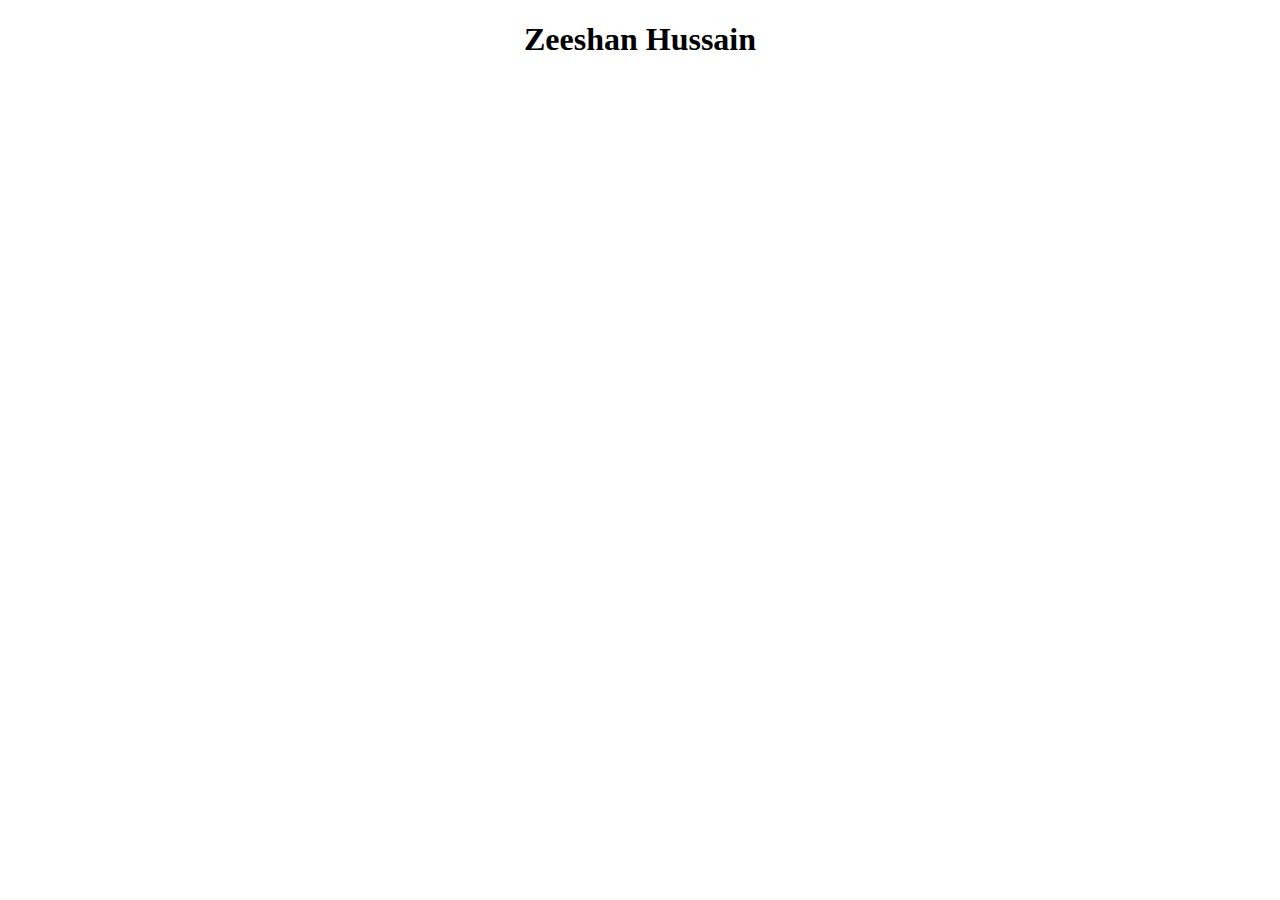
==== index.html @ 2e137237 "changes in headline" ====
<!DOCTYPE html>
<html lang="en" dir="ltr">
  <head>
    <meta charset="utf-8">
    <title>My first Page</title>
  </head>
  <body>
    <h1 style="text-align: center;">Zeeshan Hussain</h1>
  </body>
</html>
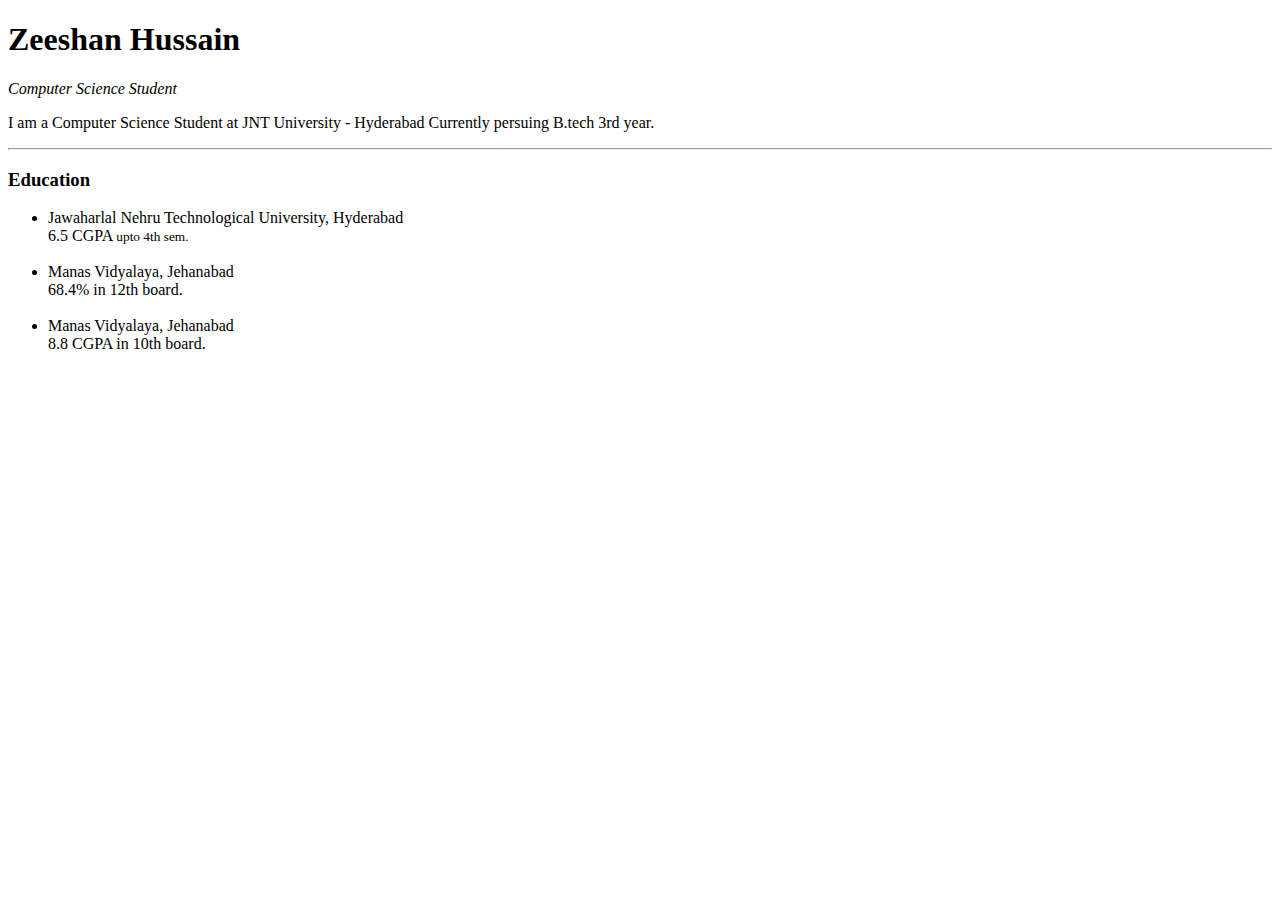
==== commit 6be28871: "Added Bio and Education" ====
--- a/index.html
+++ b/index.html
@@ -1,10 +1,39 @@
 <!DOCTYPE html>
 <html lang="en" dir="ltr">
-  <head>
-    <meta charset="utf-8">
-    <title>My first Page</title>
-  </head>
-  <body>
-    <h1 style="text-align: center;">Zeeshan Hussain</h1>
-  </body>
+
+<head>
+  <meta charset="utf-8">
+  <title>Zeeshan's Personal Site</title>
+</head>
+
+<body>
+  <h1>Zeeshan Hussain</h1>
+  <p><em>Computer Science Student</em></p>
+  <p>
+    I am a Computer Science Student at JNT University - Hyderabad
+    Currently persuing B.tech 3rd year.
+  </p>
+  <hr>
+  <h3>
+    Education <br>
+  </h3>
+  <ul>
+    <li>
+      Jawaharlal Nehru Technological University, Hyderabad <br>
+      6.5 CGPA <small>upto 4th sem.</small> <br>
+    </li>
+    <br>
+    <li>
+      Manas Vidyalaya, Jehanabad <br>
+      68.4% in 12th board. <br>
+    </li>
+    <br>
+    <li>
+      Manas Vidyalaya, Jehanabad <br>
+      8.8 CGPA in 10th board. <br>
+    </li>
+    <br>
+  </ul>
+</body>
+
 </html>
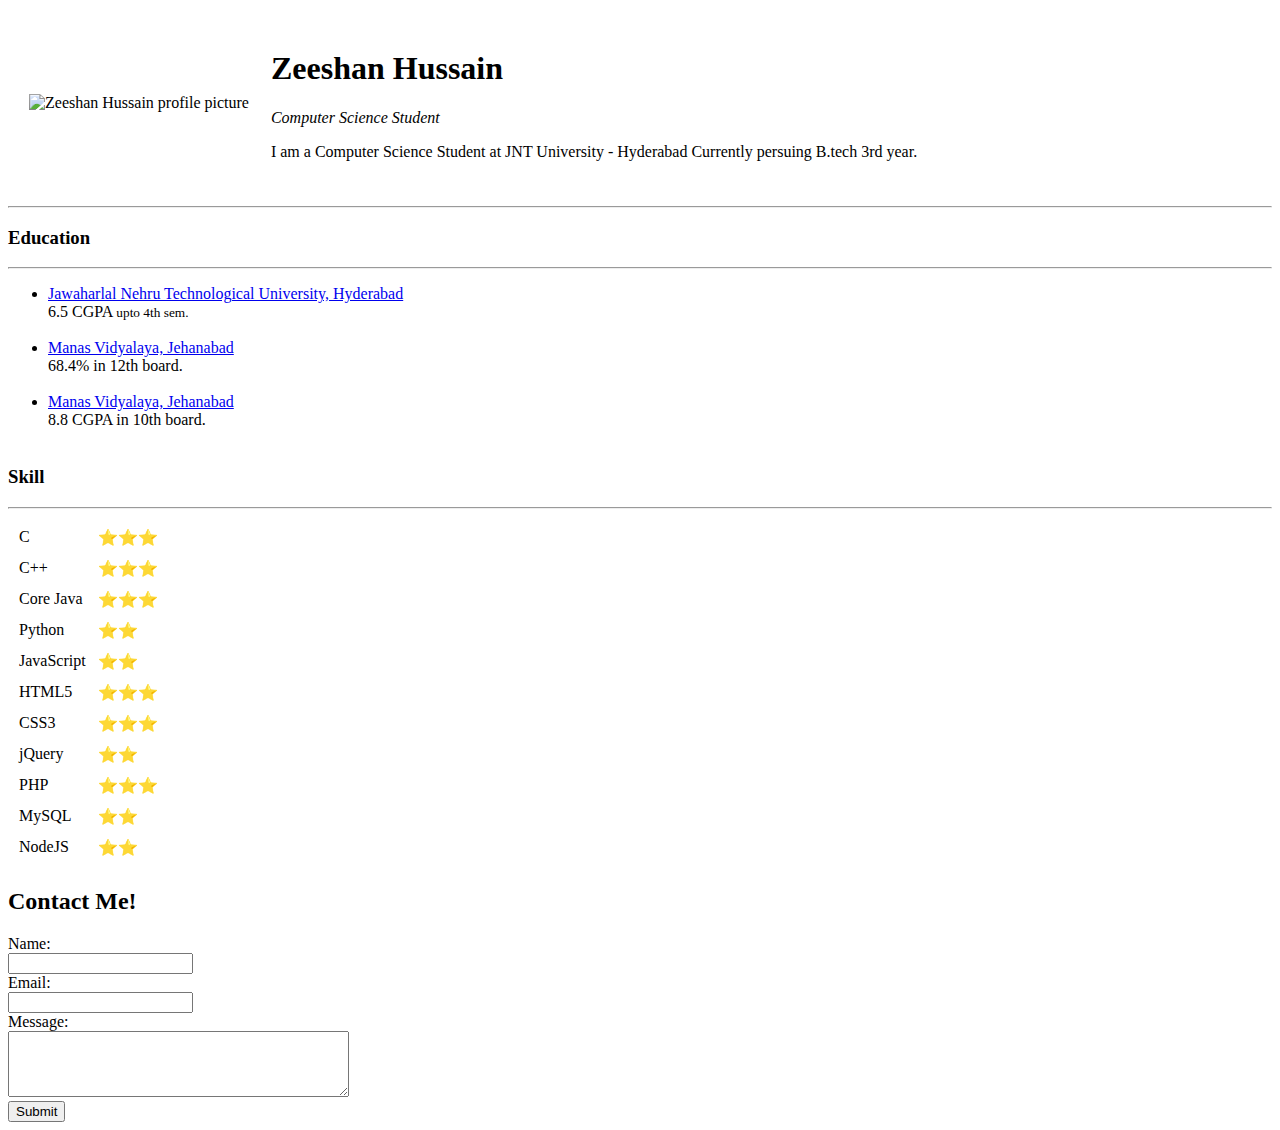
==== commit d55792c8: "Contact block added" ====
--- a/index.html
+++ b/index.html
@@ -7,33 +7,105 @@
 </head>
 
 <body>
-  <h1>Zeeshan Hussain</h1>
-  <p><em>Computer Science Student</em></p>
-  <p>
-    I am a Computer Science Student at JNT University - Hyderabad
-    Currently persuing B.tech 3rd year.
-  </p>
+  <table cellspacing="20">
+    <tr>
+      <td><img src="zeeshan.jpg" alt="Zeeshan Hussain profile picture"></td>
+      <td>
+        <h1>Zeeshan Hussain</h1>
+        <p><em>Computer Science Student</em></p>
+        <p>
+          I am a Computer Science Student at JNT University - Hyderabad
+          Currently persuing B.tech 3rd year.
+        </p>
+      </td>
+    </tr>
+  </table>
+
   <hr>
   <h3>
     Education <br>
   </h3>
+  <hr>
   <ul>
     <li>
-      Jawaharlal Nehru Technological University, Hyderabad <br>
+      <a href="http://jntuh.ac.in">Jawaharlal Nehru Technological University, Hyderabad</a>
+      <br>
       6.5 CGPA <small>upto 4th sem.</small> <br>
     </li>
     <br>
     <li>
-      Manas Vidyalaya, Jehanabad <br>
+      <a href="http://manasvidyalaya.com">Manas Vidyalaya, Jehanabad</a> <br>
       68.4% in 12th board. <br>
     </li>
     <br>
     <li>
-      Manas Vidyalaya, Jehanabad <br>
+      <a href="http://manasvidyalaya.com">Manas Vidyalaya, Jehanabad</a> <br>
       8.8 CGPA in 10th board. <br>
     </li>
     <br>
   </ul>
+  <h3>Skill</h3>
+  <hr>
+  <table cellspacing="10">
+    <tr>
+      <td>C</td>
+      <td>⭐⭐⭐</td>
+    </tr>
+
+    <tr>
+      <td>C++</td>
+      <td>⭐⭐⭐</td>
+    </tr>
+    <tr>
+      <td>Core Java</td>
+      <td>⭐⭐⭐</td>
+    </tr>
+    <tr>
+      <td>Python</td>
+      <td>⭐⭐</td>
+    </tr>
+    <tr>
+      <td>JavaScript</td>
+      <td>⭐⭐</td>
+    </tr>
+    <tr>
+      <td>HTML5</td>
+      <td>⭐⭐⭐</td>
+    </tr>
+    <tr>
+      <td>CSS3</td>
+      <td>⭐⭐⭐</td>
+    </tr>
+    <tr>
+      <td>jQuery</td>
+      <td>⭐⭐</td>
+    </tr>
+    <tr>
+      <td>PHP</td>
+      <td>⭐⭐⭐</td>
+    </tr>
+    <tr>
+      <td>MySQL</td>
+      <td>⭐⭐</td>
+    </tr>
+    <tr>
+      <td>NodeJS</td>
+      <td>⭐⭐</td>
+    </tr>
+  </table>
+<footer>
+  <h2>Contact Me!</h2>
+  <form action="mailto:zeeshan1414@gmail.com" method="post" enctype="text/plain">
+    <label>Name:</label><br>
+    <input type="text" name="MyName"><br>
+    <label>Email:</label><br>
+    <input type="email" name="MyEmail"><br>
+    <label>Message:</label><br>
+    <textarea name="MyMessage" rows="4" cols="40"></textarea><br>
+    <input type="submit" name="Submit_Contact_Form">
+
+  </form>
+</footer>
 </body>
 
 </html>
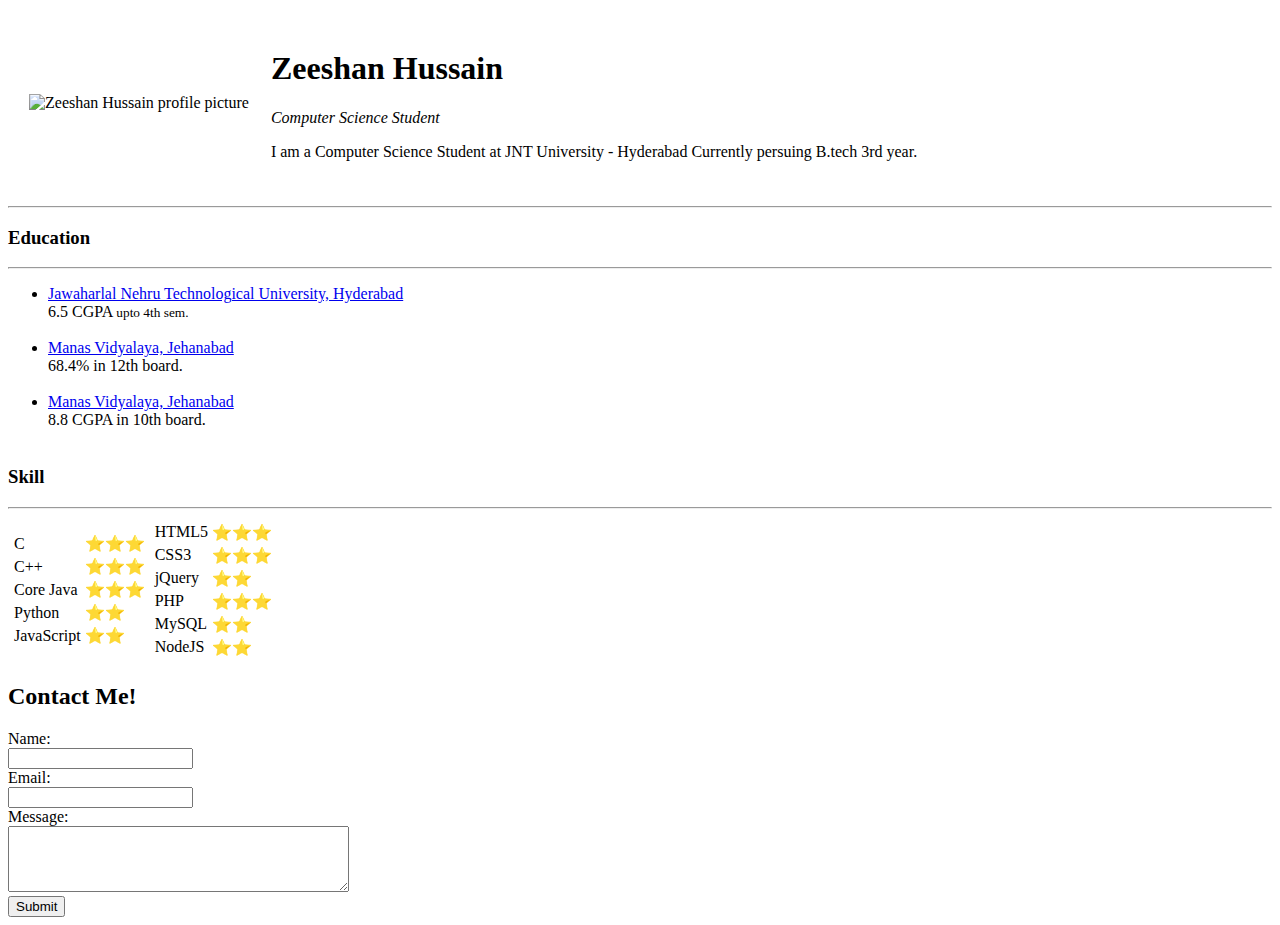
==== commit a8bd2cdb: "Skills list updated" ====
--- a/index.html
+++ b/index.html
@@ -9,7 +9,7 @@
 <body>
   <table cellspacing="20">
     <tr>
-      <td><img src="zeeshan.jpg" alt="Zeeshan Hussain profile picture"></td>
+      <td><img src="https://scontent.fhyd5-1.fna.fbcdn.net/v/t1.0-1/p160x160/18402886_1357367791019590_3144022052970702659_n.jpg?_nc_cat=106&_nc_ht=scontent.fhyd5-1.fna&oh=484f4d5be9b10e59d61c21406e611515&oe=5D21A234" alt="Zeeshan Hussain profile picture"></td>
       <td>
         <h1>Zeeshan Hussain</h1>
         <p><em>Computer Science Student</em></p>
@@ -46,66 +46,77 @@
   </ul>
   <h3>Skill</h3>
   <hr>
-  <table cellspacing="10">
+  <table>
     <tr>
-      <td>C</td>
-      <td>⭐⭐⭐</td>
-    </tr>
+      <td>
+        <table>
+          <tr>
+            <td>C</td>
+            <td>⭐⭐⭐</td>
+          </tr>
 
-    <tr>
-      <td>C++</td>
-      <td>⭐⭐⭐</td>
-    </tr>
-    <tr>
-      <td>Core Java</td>
-      <td>⭐⭐⭐</td>
-    </tr>
-    <tr>
-      <td>Python</td>
-      <td>⭐⭐</td>
-    </tr>
-    <tr>
-      <td>JavaScript</td>
-      <td>⭐⭐</td>
-    </tr>
-    <tr>
-      <td>HTML5</td>
-      <td>⭐⭐⭐</td>
-    </tr>
-    <tr>
-      <td>CSS3</td>
-      <td>⭐⭐⭐</td>
-    </tr>
-    <tr>
-      <td>jQuery</td>
-      <td>⭐⭐</td>
-    </tr>
-    <tr>
-      <td>PHP</td>
-      <td>⭐⭐⭐</td>
-    </tr>
-    <tr>
-      <td>MySQL</td>
-      <td>⭐⭐</td>
-    </tr>
-    <tr>
-      <td>NodeJS</td>
-      <td>⭐⭐</td>
+          <tr>
+            <td>C++</td>
+            <td>⭐⭐⭐</td>
+          </tr>
+          <tr>
+            <td>Core Java</td>
+            <td>⭐⭐⭐</td>
+          </tr>
+          <tr>
+            <td>Python</td>
+            <td>⭐⭐</td>
+          </tr>
+          <tr>
+            <td>JavaScript</td>
+            <td>⭐⭐</td>
+          </tr>
+
+        </table>
+      </td>
+      <td>
+        <table>
+          <tr>
+            <td>HTML5</td>
+            <td>⭐⭐⭐</td>
+          </tr>
+          <tr>
+            <td>CSS3</td>
+            <td>⭐⭐⭐</td>
+          </tr>
+          <tr>
+            <td>jQuery</td>
+            <td>⭐⭐</td>
+          </tr>
+          <tr>
+            <td>PHP</td>
+            <td>⭐⭐⭐</td>
+          </tr>
+          <tr>
+            <td>MySQL</td>
+            <td>⭐⭐</td>
+          </tr>
+          <tr>
+            <td>NodeJS</td>
+            <td>⭐⭐</td>
+          </tr>
+        </table>
     </tr>
   </table>
-<footer>
-  <h2>Contact Me!</h2>
-  <form action="mailto:zeeshan1414@gmail.com" method="post" enctype="text/plain">
-    <label>Name:</label><br>
-    <input type="text" name="MyName"><br>
-    <label>Email:</label><br>
-    <input type="email" name="MyEmail"><br>
-    <label>Message:</label><br>
-    <textarea name="MyMessage" rows="4" cols="40"></textarea><br>
-    <input type="submit" name="Submit_Contact_Form">
 
-  </form>
-</footer>
+  <footer>
+    <h2>Contact Me!</h2>
+    <form action="mailto:zeeshan1414@gmail.com" method="post" enctype="text/plain">
+      <label>Name:</label><br>
+      <input type="text" name="MyName"><br>
+      <label>Email:</label><br>
+      <input type="email" name="MyEmail"><br>
+      <label>Message:</label><br>
+      <textarea name="MyMessage" rows="4" cols="40"></textarea><br>
+      <input type="submit" name="Submit_Contact_Form">
+
+    </form>
+  </footer>
 </body>
 
 </html>
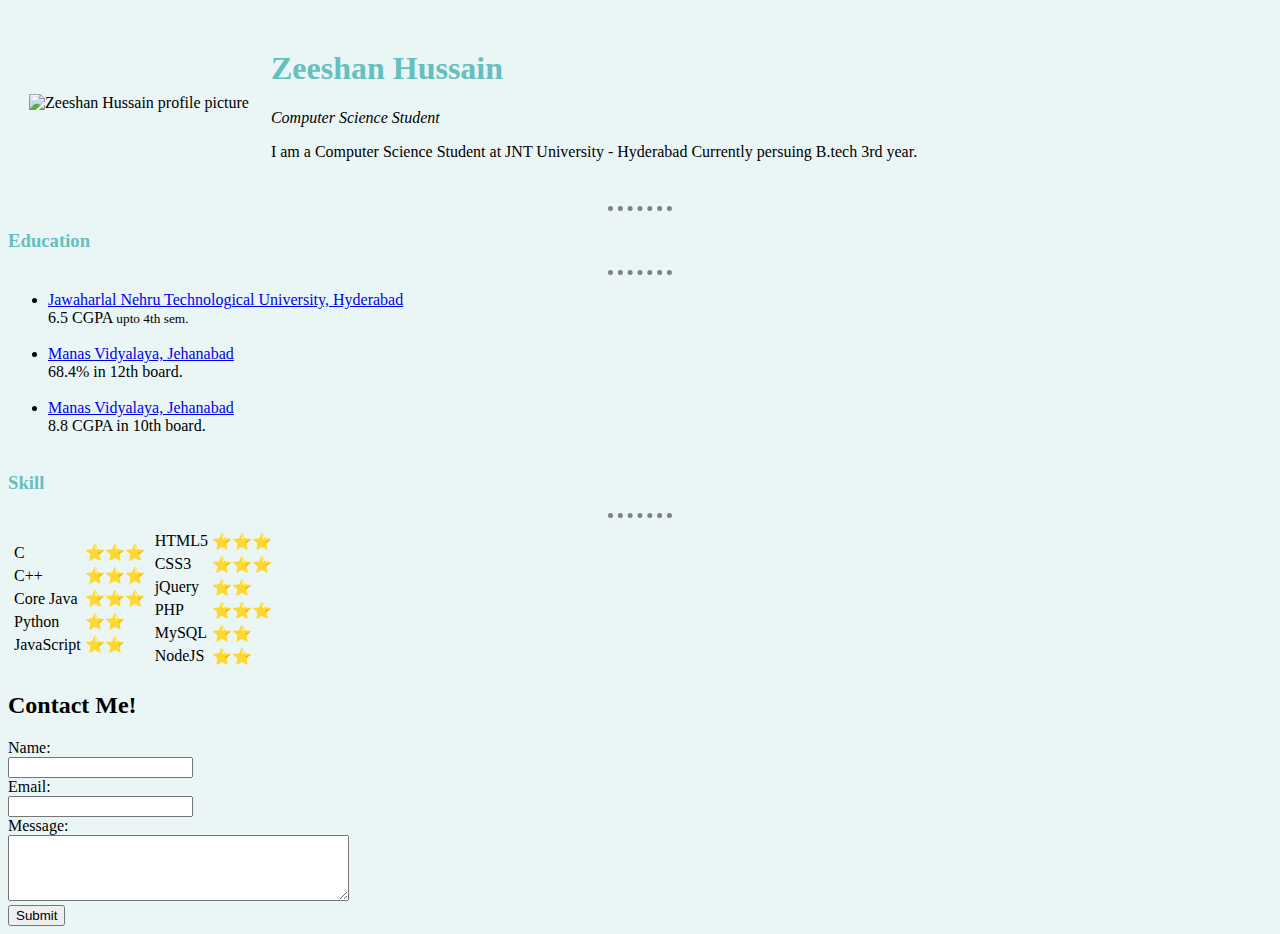
==== commit 5fb83631: "changed the background and h1 & h3" ====
--- a/index.html
+++ b/index.html
@@ -1,122 +1,131 @@
 <!DOCTYPE html>
 <html lang="en" dir="ltr">
+  <head>
+    <meta charset="utf-8" />
+    <title>Zeeshan's Personal Site</title>
+    <link rel="stylesheet" href="/css/styles.css" />
+  </head>
 
-<head>
-  <meta charset="utf-8">
-  <title>Zeeshan's Personal Site</title>
-</head>
+  <body>
+    <table cellspacing="20">
+      <tr>
+        <td>
+          <img
+            src="https://scontent.fhyd5-1.fna.fbcdn.net/v/t1.0-1/p160x160/18402886_1357367791019590_3144022052970702659_n.jpg?_nc_cat=106&_nc_ht=scontent.fhyd5-1.fna&oh=484f4d5be9b10e59d61c21406e611515&oe=5D21A234"
+            alt="Zeeshan Hussain profile picture"
+          />
+        </td>
+        <td>
+          <h1>Zeeshan Hussain</h1>
+          <p><em>Computer Science Student</em></p>
+          <p>
+            I am a Computer Science Student at JNT University - Hyderabad
+            Currently persuing B.tech 3rd year.
+          </p>
+        </td>
+      </tr>
+    </table>
 
-<body>
-  <table cellspacing="20">
-    <tr>
-      <td><img src="https://scontent.fhyd5-1.fna.fbcdn.net/v/t1.0-1/p160x160/18402886_1357367791019590_3144022052970702659_n.jpg?_nc_cat=106&_nc_ht=scontent.fhyd5-1.fna&oh=484f4d5be9b10e59d61c21406e611515&oe=5D21A234" alt="Zeeshan Hussain profile picture"></td>
-      <td>
-        <h1>Zeeshan Hussain</h1>
-        <p><em>Computer Science Student</em></p>
-        <p>
-          I am a Computer Science Student at JNT University - Hyderabad
-          Currently persuing B.tech 3rd year.
-        </p>
-      </td>
-    </tr>
-  </table>
+    <hr />
+    <h3>Education <br /></h3>
+    <hr />
+    <ul>
+      <li>
+        <a href="http://jntuh.ac.in"
+          >Jawaharlal Nehru Technological University, Hyderabad</a
+        >
+        <br />
+        6.5 CGPA <small>upto 4th sem.</small> <br />
+      </li>
+      <br />
+      <li>
+        <a href="http://manasvidyalaya.com">Manas Vidyalaya, Jehanabad</a>
+        <br />
+        68.4% in 12th board. <br />
+      </li>
+      <br />
+      <li>
+        <a href="http://manasvidyalaya.com">Manas Vidyalaya, Jehanabad</a>
+        <br />
+        8.8 CGPA in 10th board. <br />
+      </li>
+      <br />
+    </ul>
+    <h3>Skill</h3>
+    <hr />
+    <table>
+      <tr>
+        <td>
+          <table>
+            <tr>
+              <td>C</td>
+              <td>⭐⭐⭐</td>
+            </tr>
 
-  <hr>
-  <h3>
-    Education <br>
-  </h3>
-  <hr>
-  <ul>
-    <li>
-      <a href="http://jntuh.ac.in">Jawaharlal Nehru Technological University, Hyderabad</a>
-      <br>
-      6.5 CGPA <small>upto 4th sem.</small> <br>
-    </li>
-    <br>
-    <li>
-      <a href="http://manasvidyalaya.com">Manas Vidyalaya, Jehanabad</a> <br>
-      68.4% in 12th board. <br>
-    </li>
-    <br>
-    <li>
-      <a href="http://manasvidyalaya.com">Manas Vidyalaya, Jehanabad</a> <br>
-      8.8 CGPA in 10th board. <br>
-    </li>
-    <br>
-  </ul>
-  <h3>Skill</h3>
-  <hr>
-  <table>
-    <tr>
-      <td>
-        <table>
-          <tr>
-            <td>C</td>
-            <td>⭐⭐⭐</td>
-          </tr>
+            <tr>
+              <td>C++</td>
+              <td>⭐⭐⭐</td>
+            </tr>
+            <tr>
+              <td>Core Java</td>
+              <td>⭐⭐⭐</td>
+            </tr>
+            <tr>
+              <td>Python</td>
+              <td>⭐⭐</td>
+            </tr>
+            <tr>
+              <td>JavaScript</td>
+              <td>⭐⭐</td>
+            </tr>
+          </table>
+        </td>
+        <td>
+          <table>
+            <tr>
+              <td>HTML5</td>
+              <td>⭐⭐⭐</td>
+            </tr>
+            <tr>
+              <td>CSS3</td>
+              <td>⭐⭐⭐</td>
+            </tr>
+            <tr>
+              <td>jQuery</td>
+              <td>⭐⭐</td>
+            </tr>
+            <tr>
+              <td>PHP</td>
+              <td>⭐⭐⭐</td>
+            </tr>
+            <tr>
+              <td>MySQL</td>
+              <td>⭐⭐</td>
+            </tr>
+            <tr>
+              <td>NodeJS</td>
+              <td>⭐⭐</td>
+            </tr>
+          </table>
+        </td>
+      </tr>
+    </table>
 
-          <tr>
-            <td>C++</td>
-            <td>⭐⭐⭐</td>
-          </tr>
-          <tr>
-            <td>Core Java</td>
-            <td>⭐⭐⭐</td>
-          </tr>
-          <tr>
-            <td>Python</td>
-            <td>⭐⭐</td>
-          </tr>
-          <tr>
-            <td>JavaScript</td>
-            <td>⭐⭐</td>
-          </tr>
-
-        </table>
-      </td>
-      <td>
-        <table>
-          <tr>
-            <td>HTML5</td>
-            <td>⭐⭐⭐</td>
-          </tr>
-          <tr>
-            <td>CSS3</td>
-            <td>⭐⭐⭐</td>
-          </tr>
-          <tr>
-            <td>jQuery</td>
-            <td>⭐⭐</td>
-          </tr>
-          <tr>
-            <td>PHP</td>
-            <td>⭐⭐⭐</td>
-          </tr>
-          <tr>
-            <td>MySQL</td>
-            <td>⭐⭐</td>
-          </tr>
-          <tr>
-            <td>NodeJS</td>
-            <td>⭐⭐</td>
-          </tr>
-        </table>
-    </tr>
-  </table>
-
-  <footer>
-    <h2>Contact Me!</h2>
-    <form action="mailto:zeeshan1414@gmail.com" method="post" enctype="text/plain">
-      <label>Name:</label><br>
-      <input type="text" name="MyName"><br>
-      <label>Email:</label><br>
-      <input type="email" name="MyEmail"><br>
-      <label>Message:</label><br>
-      <textarea name="MyMessage" rows="4" cols="40"></textarea><br>
-      <input type="submit" name="Submit_Contact_Form">
-
-    </form>
-  </footer>
-</body>
-
+    <footer>
+      <h2>Contact Me!</h2>
+      <form
+        action="mailto:zeeshan1414@gmail.com"
+        method="post"
+        enctype="text/plain"
+      >
+        <label>Name:</label><br />
+        <input type="text" name="MyName" /><br />
+        <label>Email:</label><br />
+        <input type="email" name="MyEmail" /><br />
+        <label>Message:</label><br />
+        <textarea name="MyMessage" rows="4" cols="40"></textarea><br />
+        <input type="submit" name="Submit_Contact_Form" />
+      </form>
+    </footer>
+  </body>
 </html>
--- a/css/styles.css
+++ b/css/styles.css
@@ -0,0 +1,17 @@
+body {
+  background-color: #eaf6f6;
+}
+hr {
+  border-style: dotted none none;
+  width: 5%;
+  border-color: grey;
+  border-width: 5px;
+}
+
+h1 {
+  color: #66bfbf;
+}
+
+h3 {
+  color: #66bfbf;
+}
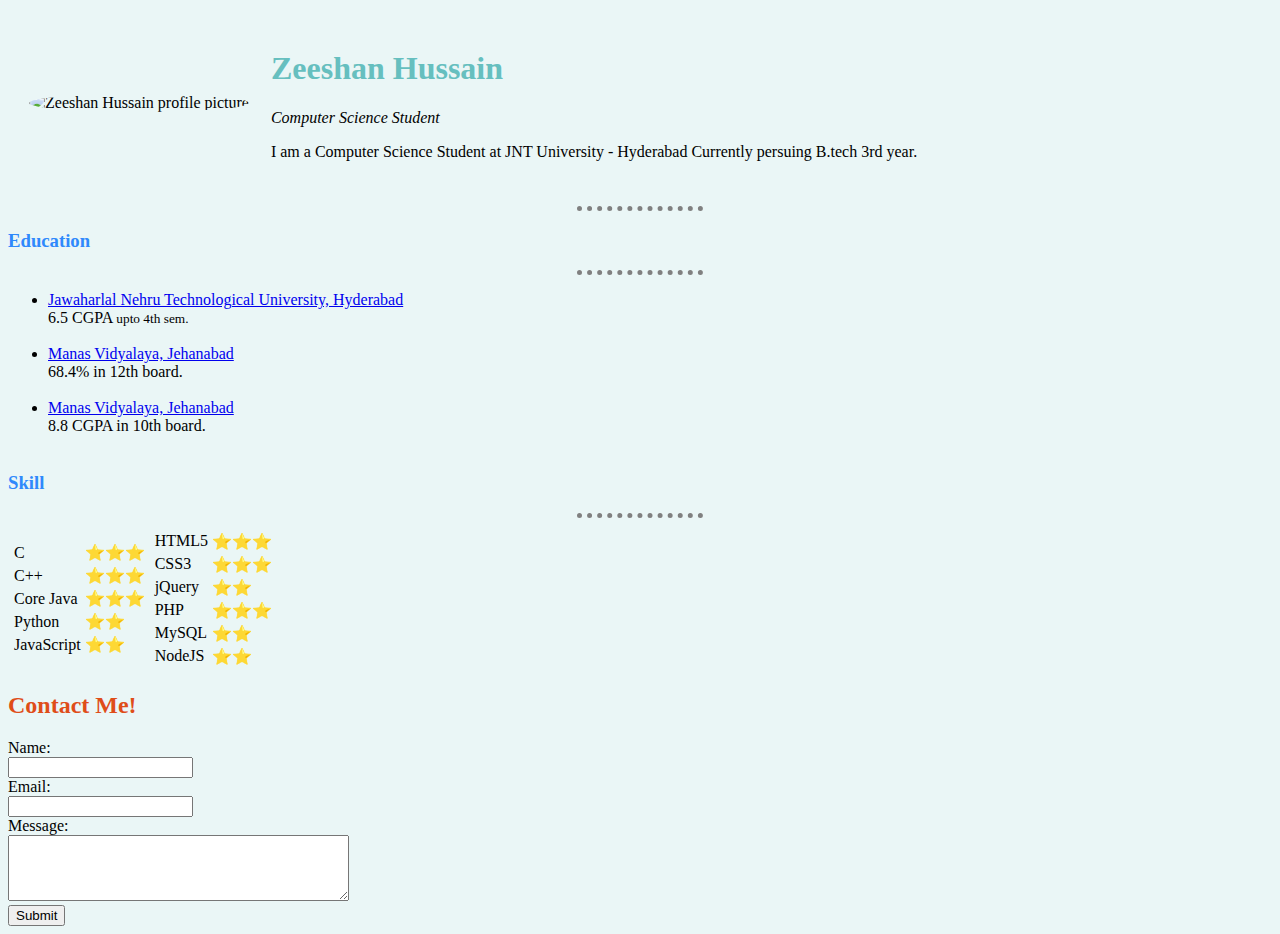
==== commit 17de4ecf: "minor changes in styling" ====
--- a/index.html
+++ b/index.html
@@ -11,6 +11,7 @@
       <tr>
         <td>
           <img
+            id="profile-pic"
             src="https://scontent.fhyd5-1.fna.fbcdn.net/v/t1.0-1/p160x160/18402886_1357367791019590_3144022052970702659_n.jpg?_nc_cat=106&_nc_ht=scontent.fhyd5-1.fna&oh=484f4d5be9b10e59d61c21406e611515&oe=5D21A234"
             alt="Zeeshan Hussain profile picture"
           />
@@ -112,7 +113,7 @@
     </table>
 
     <footer>
-      <h2>Contact Me!</h2>
+      <h2 id="contact-me">Contact Me!</h2>
       <form
         action="mailto:zeeshan1414@gmail.com"
         method="post"
--- a/css/styles.css
+++ b/css/styles.css
@@ -1,9 +1,11 @@
+/******************************** TAG SELECTORS ***************************/
+
 body {
   background-color: #eaf6f6;
 }
 hr {
   border-style: dotted none none;
-  width: 5%;
+  width: 10%;
   border-color: grey;
   border-width: 5px;
 }
@@ -13,5 +15,20 @@
 }
 
 h3 {
-  color: #66bfbf;
+  color: #2f89fc;
 }
+
+a:hover {
+  color: blueviolet;
+}
+
+/************************ CLASS SELECTORS ***********************/
+
+/************************ ID SELECTORS ************************/
+#profile-pic {
+  border-radius: 100%;
+}
+
+#contact-me {
+  color: #df4d19;
+}
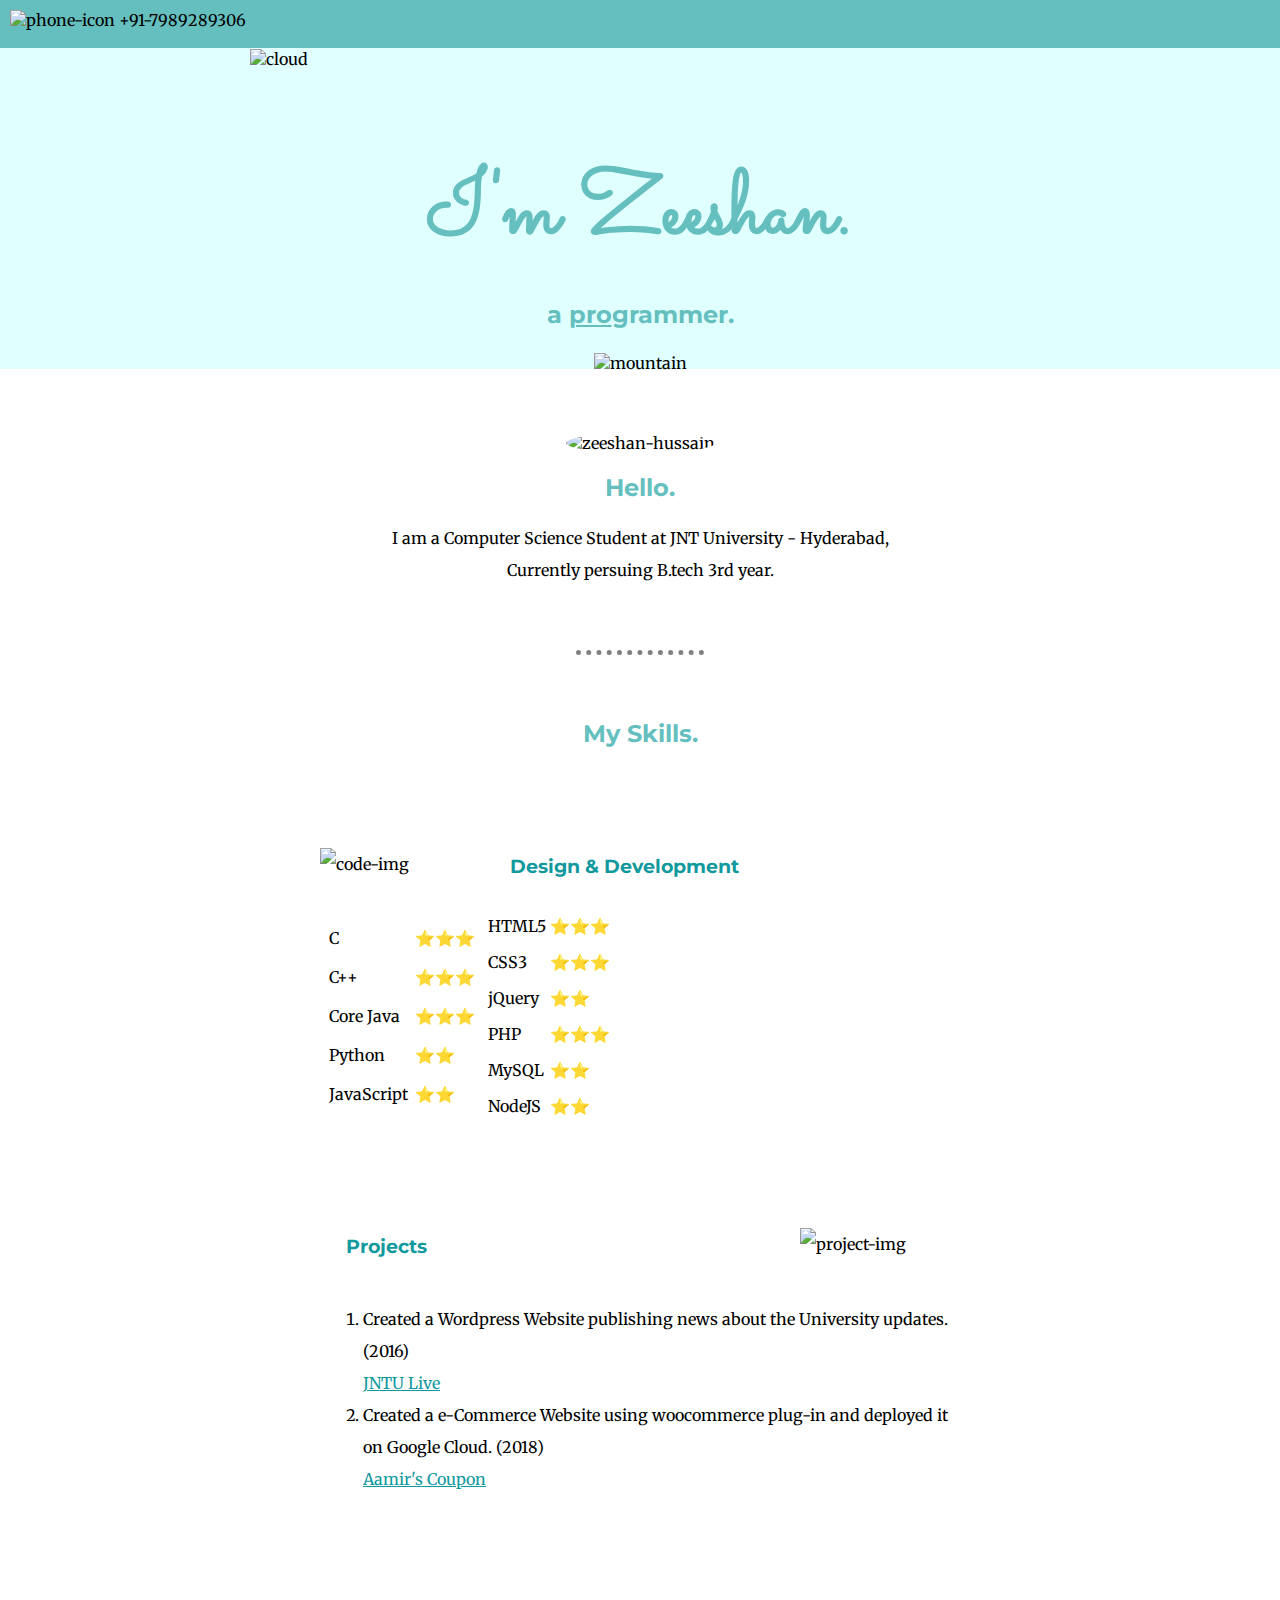
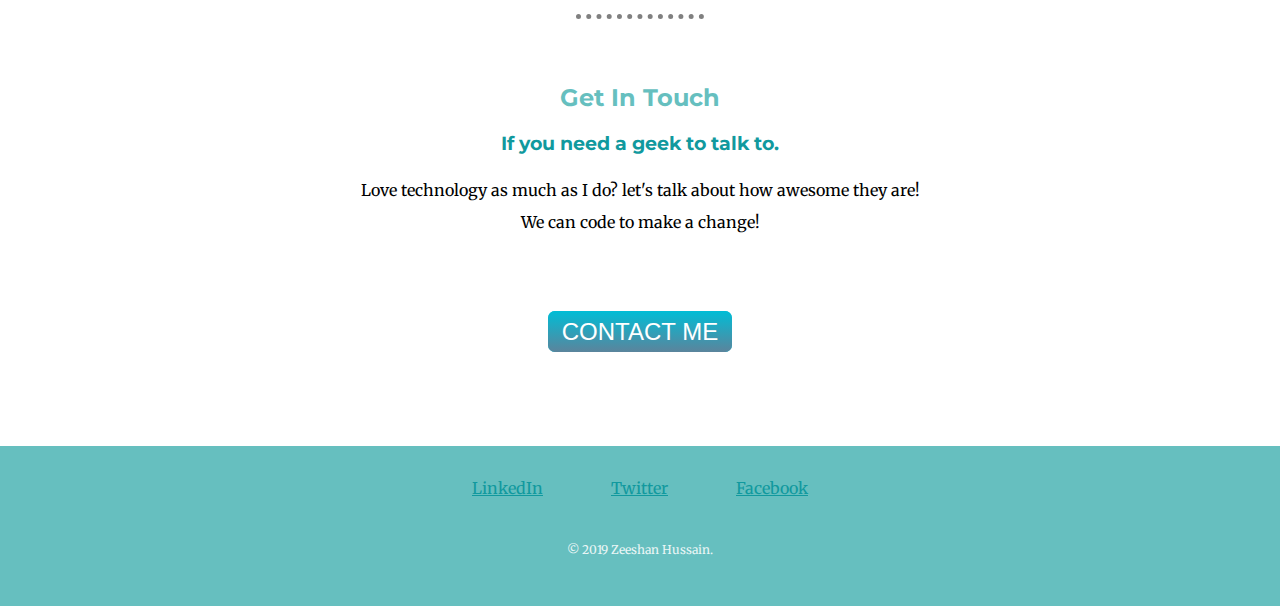
==== commit ae67492e: "created a whole new design" ====
--- a/index.html
+++ b/index.html
@@ -1,132 +1,165 @@
 <!DOCTYPE html>
-<html lang="en" dir="ltr">
+<html>
   <head>
     <meta charset="utf-8" />
-    <title>Zeeshan's Personal Site</title>
-    <link rel="stylesheet" href="/css/styles.css" />
+    <meta http-equiv="X-UA-Compatible" content="IE=edge" />
+    <title>Zeeshan Hussain</title>
+    <meta name="viewport" content="width=device-width, initial-scale=1" />
+    <link
+      rel="stylesheet"
+      type="text/css"
+      media="screen"
+      href="css/styles.css"
+    />
+    <link rel="icon" href="favicon.ico" />
+    <link
+      href="https://fonts.googleapis.com/css?family=Merriweather|Montserrat|Sacramento"
+      rel="stylesheet"
+    />
   </head>
+  <body>
+    <header class="header">
+      <span class="mob-no">
+        <img src="images/phone.png" class="phone-icon" alt="phone-icon" />
+        +91-7989289306</span
+      >
+    </header>
+    <div class="top-container">
+      <img class="top-cloud" src="images/cloud.svg" alt="cloud" />
 
-  <body>
-    <table cellspacing="20">
-      <tr>
-        <td>
-          <img
-            id="profile-pic"
-            src="https://scontent.fhyd5-1.fna.fbcdn.net/v/t1.0-1/p160x160/18402886_1357367791019590_3144022052970702659_n.jpg?_nc_cat=106&_nc_ht=scontent.fhyd5-1.fna&oh=484f4d5be9b10e59d61c21406e611515&oe=5D21A234"
-            alt="Zeeshan Hussain profile picture"
-          />
-        </td>
-        <td>
-          <h1>Zeeshan Hussain</h1>
-          <p><em>Computer Science Student</em></p>
-          <p>
-            I am a Computer Science Student at JNT University - Hyderabad
-            Currently persuing B.tech 3rd year.
-          </p>
-        </td>
-      </tr>
-    </table>
-
-    <hr />
-    <h3>Education <br /></h3>
-    <hr />
-    <ul>
-      <li>
-        <a href="http://jntuh.ac.in"
-          >Jawaharlal Nehru Technological University, Hyderabad</a
-        >
-        <br />
-        6.5 CGPA <small>upto 4th sem.</small> <br />
-      </li>
-      <br />
-      <li>
-        <a href="http://manasvidyalaya.com">Manas Vidyalaya, Jehanabad</a>
-        <br />
-        68.4% in 12th board. <br />
-      </li>
-      <br />
-      <li>
-        <a href="http://manasvidyalaya.com">Manas Vidyalaya, Jehanabad</a>
-        <br />
-        8.8 CGPA in 10th board. <br />
-      </li>
-      <br />
-    </ul>
-    <h3>Skill</h3>
-    <hr />
-    <table>
-      <tr>
-        <td>
+      <h1>I'm Zeeshan.</h1>
+      <h2>a <span class="pro">pro</span>grammer.</h2>
+      <img class="mountain" src="images/land.svg" alt="mountain" />
+      <img class="bottom-cloud" src="images/cloud.svg" alt="cloud" />
+    </div>
+    <div class="middle-container">
+      <div class="profile">
+        <img
+          src="https://scontent.fhyd5-1.fna.fbcdn.net/v/t1.0-1/p160x160/18402886_1357367791019590_3144022052970702659_n.jpg?_nc_cat=106&_nc_ht=scontent.fhyd5-1.fna&oh=484f4d5be9b10e59d61c21406e611515&oe=5D21A234"
+          alt="zeeshan-hussain"
+          class="profile-pic"
+        />
+        <h2>Hello.</h2>
+        <p class="profile-info">
+          I am a Computer Science Student at JNT University - Hyderabad,<br />
+          Currently persuing B.tech 3rd year.
+        </p>
+      </div>
+      <hr />
+      <div class="skills">
+        <h2>My Skills.</h2>
+        <div class="skill-row">
+          <img class="code-img" src="images/coding.svg" alt="code-img" />
+          <h3>Design & Development</h3>
           <table>
             <tr>
-              <td>C</td>
-              <td>⭐⭐⭐</td>
-            </tr>
+              <td>
+                <table cellspacing="5">
+                  <tr>
+                    <td>C</td>
+                    <td>⭐⭐⭐</td>
+                  </tr>
 
-            <tr>
-              <td>C++</td>
-              <td>⭐⭐⭐</td>
-            </tr>
-            <tr>
-              <td>Core Java</td>
-              <td>⭐⭐⭐</td>
-            </tr>
-            <tr>
-              <td>Python</td>
-              <td>⭐⭐</td>
-            </tr>
-            <tr>
-              <td>JavaScript</td>
-              <td>⭐⭐</td>
+                  <tr>
+                    <td>C++</td>
+                    <td>⭐⭐⭐</td>
+                  </tr>
+                  <tr>
+                    <td>Core Java</td>
+                    <td>⭐⭐⭐</td>
+                  </tr>
+                  <tr>
+                    <td>Python</td>
+                    <td>⭐⭐</td>
+                  </tr>
+                  <tr>
+                    <td>JavaScript</td>
+                    <td>⭐⭐</td>
+                  </tr>
+                </table>
+              </td>
+              <td>
+                <table>
+                  <tr>
+                    <td>HTML5</td>
+                    <td>⭐⭐⭐</td>
+                  </tr>
+                  <tr>
+                    <td>CSS3</td>
+                    <td>⭐⭐⭐</td>
+                  </tr>
+                  <tr>
+                    <td>jQuery</td>
+                    <td>⭐⭐</td>
+                  </tr>
+                  <tr>
+                    <td>PHP</td>
+                    <td>⭐⭐⭐</td>
+                  </tr>
+                  <tr>
+                    <td>MySQL</td>
+                    <td>⭐⭐</td>
+                  </tr>
+                  <tr>
+                    <td>NodeJS</td>
+                    <td>⭐⭐</td>
+                  </tr>
+                </table>
+              </td>
             </tr>
           </table>
-        </td>
-        <td>
+        </div>
+        <div class="skill-row">
+          <img
+            class="project-img"
+            src="images/innovation.png"
+            alt="project-img"
+          />
+          <h3 class="project-cls">Projects</h3>
           <table>
             <tr>
-              <td>HTML5</td>
-              <td>⭐⭐⭐</td>
-            </tr>
-            <tr>
-              <td>CSS3</td>
-              <td>⭐⭐⭐</td>
-            </tr>
-            <tr>
-              <td>jQuery</td>
-              <td>⭐⭐</td>
-            </tr>
-            <tr>
-              <td>PHP</td>
-              <td>⭐⭐⭐</td>
-            </tr>
-            <tr>
-              <td>MySQL</td>
-              <td>⭐⭐</td>
-            </tr>
-            <tr>
-              <td>NodeJS</td>
-              <td>⭐⭐</td>
+              <td>
+                <ol>
+                  <li>
+                    Created a Wordpress Website publishing news about the
+                    University updates. (2016)
+                    <br />
+                    <a href="https://jntulive.wordpress.com/">JNTU Live</a>
+                    <br />
+                  </li>
+                  <li>
+                    Created a e-Commerce Website using woocommerce plug-in and
+                    deployed it on Google Cloud. (2018) <br />
+                    <a href="http://aamirscoupon.xyz/">Aamir's Coupon</a>
+                  </li>
+                </ol>
+              </td>
             </tr>
           </table>
-        </td>
-      </tr>
-    </table>
+        </div>
+      </div>
+      <hr />
+      <div class="contact-me">
+        <h2>Get In Touch</h2>
+        <h3>If you need a geek to talk to.</h3>
+        <p class="contact-me-para">
+          Love technology as much as I do? let's talk about how awesome they
+          are! <br />
+          We can code to make a change!
+        </p>
+        <a class="butn" href="mailto:zeeshan1414@email.com">CONTACT ME</a>
+      </div>
+    </div>
 
-    <footer>
-      <h2 id="contact-me">Contact Me!</h2>
-      <form
-        action="mailto:zeeshan1414@gmail.com"
-        method="post"
-        enctype="text/plain"
+    <div class="bottom-container">
+      <a class="footer-link" href="https://www.linkedin.com/zeeshan-hussain"
+        >LinkedIn</a
       >
-        <label>Name:</label><br />
-        <input type="text" name="MyName" /><br />
-        <label>Email:</label><br />
-        <input type="email" name="MyEmail" /><br />
-        <label>Message:</label><br />
-        <textarea name="MyMessage" rows="4" cols="40"></textarea><br />
-        <input type="submit" name="Submit_Contact_Form" />
-      </form>
-    </footer>
+      <a class="footer-link" href="https://twitter.com/zeeshan_25">Twitter</a>
+      <a class="footer-link" href="https://www.facebook.com/zeeshan.only4u"
+        >Facebook</a
+      >
+      <p class="copyright">© 2019 Zeeshan Hussain.</p>
+    </div>
   </body>
 </html>
--- a/css/styles.css
+++ b/css/styles.css
@@ -1,34 +1,142 @@
-/******************************** TAG SELECTORS ***************************/
+body {
+  margin: 0;
+  text-align: center;
+  font-family: "Merriweather", serif;
+}
+.mob-no {
+  text-align: left;
+  margin-right: 80%;
+  width: 10%;
+}
+.phone-icon {
+  width: 20px;
+  height: 20px;
+  margin-top: 10px;
+}
+.top-container {
+  background-color: lightcyan;
+  position: relative;
+  padding-top: 100px;
+}
+h1 {
+  margin-top: 0;
+  margin: 0 auto;
+  font-family: "Sacramento", cursive;
+  font-size: 5.625em;
+  color: #66bfbf;
+}
+.pro {
+  text-decoration: underline;
+}
+.top-cloud {
+  position: absolute;
+  bottom: 300px;
+  left: 250px;
+}
+.bottom-cloud {
+  position: absolute;
+  bottom: 380px;
+  right: 300px;
+}
+.mountain {
+  position: relative;
+  top: 4px;
+}
+h2 {
+  font-family: "Montserrat", sans-serif;
+  color: #66bfbf;
+}
+h3 {
+  font-family: "Montserrat", sans-serif;
+  color: #11999e;
+}
+.project-cls {
+  margin-left: 4%;
+}
 
-body {
-  background-color: #eaf6f6;
+.header {
+  background-color: #66bfbf;
+  height: 3em;
 }
+.profile-pic {
+  border-radius: 100%;
+}
+
+.profile {
+  margin: 5% auto 5% auto;
+}
+
 hr {
   border-style: dotted none none;
   width: 10%;
   border-color: grey;
   border-width: 5px;
+  margin-bottom: 5%;
+}
+p {
+  line-height: 2;
+}
+.skill-row {
+  margin: auto;
+  width: 50%;
+  margin: 100px auto 100px auto;
+  text-align: left;
+  line-height: 2;
+}
+.code-img {
+  width: 25%;
+  float: left;
+  margin-right: 30px;
+}
+.project-img {
+  width: 25%;
+  float: right;
+  margin-left: 30px;
+}
+.bottom-container {
+  background-color: #66bfbf;
+  padding: 2em;
+  margin-top: 100px;
+}
+.contact-me-para {
+  margin-bottom: 80px;
+}
+a {
+  color: #11999e;
+}
+.footer-link {
+  padding: 2em;
+}
+.copyright {
+  color: #eaf6f6;
+  margin-top: 40px;
+  font-size: 12px;
 }
 
-h1 {
-  color: #66bfbf;
+/* Copied code for button */
+.butn {
+  background: #00bdd6;
+  background-image: -webkit-linear-gradient(top, #00bdd6, #5b849c);
+  background-image: -moz-linear-gradient(top, #00bdd6, #5b849c);
+  background-image: -ms-linear-gradient(top, #00bdd6, #5b849c);
+  background-image: -o-linear-gradient(top, #00bdd6, #5b849c);
+  background-image: linear-gradient(to bottom, #00bdd6, #5b849c);
+  -webkit-border-radius: 7;
+  -moz-border-radius: 7;
+  border-radius: 7px;
+  font-family: Arial;
+  color: #ffffff;
+  font-size: 24px;
+  padding: 7px 14px 7px 14px;
+  text-decoration: none;
 }
 
-h3 {
-  color: #2f89fc;
+.butn:hover {
+  background: #3cb0fd;
+  background-image: -webkit-linear-gradient(top, #3cb0fd, #3498db);
+  background-image: -moz-linear-gradient(top, #3cb0fd, #3498db);
+  background-image: -ms-linear-gradient(top, #3cb0fd, #3498db);
+  background-image: -o-linear-gradient(top, #3cb0fd, #3498db);
+  background-image: linear-gradient(to bottom, #3cb0fd, #3498db);
+  text-decoration: none;
 }
-
-a:hover {
-  color: blueviolet;
-}
-
-/************************ CLASS SELECTORS ***********************/
-
-/************************ ID SELECTORS ************************/
-#profile-pic {
-  border-radius: 100%;
-}
-
-#contact-me {
-  color: #df4d19;
-}
